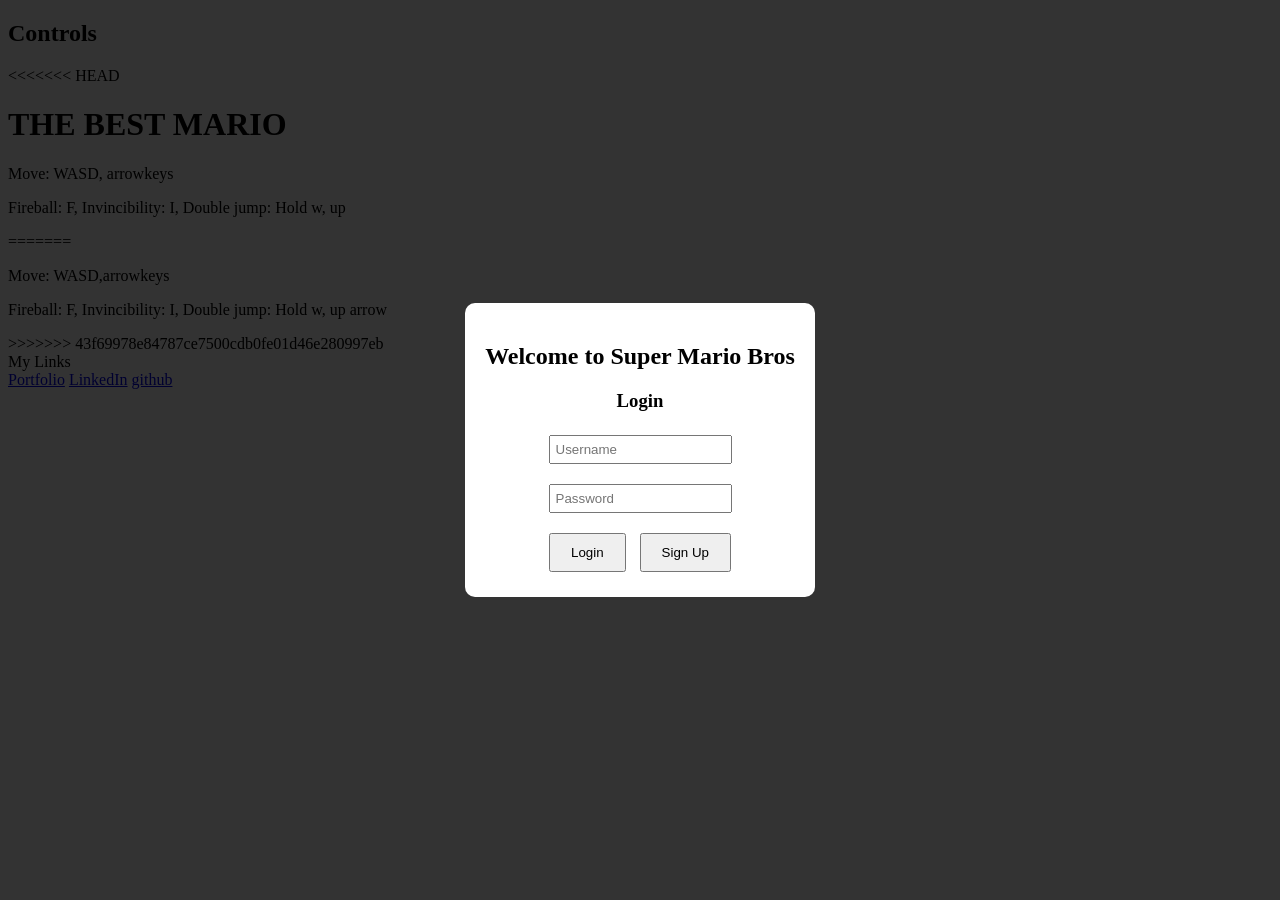
==== index.html @ ad28de55 "da" ====
﻿<!DOCTYPE html>
<html>
  <head>
    <meta charset="utf-8">

    <!-- The actual resolution of the NES is 256x240.
         Ideally, we draw in this size and scale appropriately.-->
    <title>Super Mario Bros</title>
    <meta name="description" content="">
    <meta name="viewport" content="width=device-width">

    <link rel="stylesheet" href="css/game.css">
    <style>
      #menu {
        position: fixed;
        top: 0;
        left: 0;
        width: 100%;
        height: 100%;
        background: rgba(0,0,0,0.8);
        display: flex;
        justify-content: center;
        align-items: center;
        z-index: 1000;
      }
      #menu.hidden {
        display: none;
      }
      .menu-content {
        background: white;
        padding: 20px;
        border-radius: 10px;
        text-align: center;
      }
      .form-group {
        margin: 10px 0;
      }
      input {
        padding: 5px;
        margin: 5px;
      }
      button {
        padding: 10px 20px;
        margin: 5px;
        cursor: pointer;
      }
    </style>
  </head>
  <body>
    <div id="menu">
      <div class="menu-content">
        <h2>Welcome to Super Mario Bros</h2>
        <div id="login-form">
          <h3>Login</h3>
          <div class="form-group">
            <input type="text" id="login-username" placeholder="Username">
          </div>
          <div class="form-group">
            <input type="password" id="login-password" placeholder="Password">
          </div>
          <button onclick="login()">Login</button>
          <button onclick="showSignup()">Sign Up</button>
        </div>
        <div id="signup-form" style="display: none;">
          <h3>Sign Up</h3>
          <div class="form-group">
            <input type="text" id="signup-username" placeholder="Username">
          </div>
          <div class="form-group">
            <input type="password" id="signup-password" placeholder="Password">
          </div>
          <div class="form-group">
            <input type="password" id="signup-confirm" placeholder="Confirm Password">
          </div>
          <button onclick="signup()">Sign Up</button>
          <button onclick="showLogin()">Back to Login</button>
        </div>
        <div id="message"></div>
      </div>
    </div>
    <script type="text/javascript" src="js/util.js"></script>
    <script type="text/javascript" src="js/input.js"></script>
    <script type="text/javascript" src="js/resources.js"></script>
    <script type="text/javascript" src="js/sprite.js"></script>
    <script type="text/javascript" src="js/entity.js"></script>
    <script type="text/javascript" src="js/pipe.js"></script>
    <script type="text/javascript" src="js/mushroom.js"></script>
    <script type="text/javascript" src="js/fireflower.js"></script>
    <script type="text/javascript" src="js/star.js"></script>
    <script type="text/javascript" src="js/fireball.js"></script>
    <script type="text/javascript" src="js/coin.js"></script>
    <script type="text/javascript" src="js/bcoin.js"></script>
    <script type="text/javascript" src="js/goomba.js"></script>
    <script type="text/javascript" src="js/koopa.js"></script>
    <script type="text/javascript" src="js/floor.js"></script>
    <script type="text/javascript" src="js/block.js"></script>
    <script type="text/javascript" src="js/rubble.js"></script>
    <script type="text/javascript" src="js/prop.js"></script>
    <script type="text/javascript" src="js/player.js"></script>
    <script type="text/javascript" src="js/flag.js"></script>
    <script type="text/javascript" src="js/levels/level.js"></script>
    <script type="text/javascript" src="js/levels/11.js"></script>
    <script type="text/javascript" src="js/levels/11tunnel.js"></script>
    <script type="text/javascript" src="js/levels/12.js"></script>
    <script type="text/javascript" src="js/levels/12tunnel.js"></script>
    <script type="text/javascript" src="js/game.js"></script>
    <script>
      let currentUser = null;

      function showMessage(msg) {
        document.getElementById('message').textContent = msg;
      }

      function showSignup() {
        document.getElementById('login-form').style.display = 'none';
        document.getElementById('signup-form').style.display = 'block';
        showMessage('');
      }

      function showLogin() {
        document.getElementById('signup-form').style.display = 'none';
        document.getElementById('login-form').style.display = 'block';
        showMessage('');
      }

      function login() {
        const username = document.getElementById('login-username').value;
        const password = document.getElementById('login-password').value;
        const users = JSON.parse(localStorage.getItem('marioUsers') || '{}');
        if (users[username] && users[username] === password) {
          currentUser = username;
          document.getElementById('menu').classList.add('hidden');
          window.startGame();
        } else {
          showMessage('Invalid username or password');
        }
      }

      function signup() {
        const username = document.getElementById('signup-username').value;
        const password = document.getElementById('signup-password').value;
        const confirm = document.getElementById('signup-confirm').value;
        if (password !== confirm) {
          showMessage('Passwords do not match');
          return;
        }
        const users = JSON.parse(localStorage.getItem('marioUsers') || '{}');
        if (users[username]) {
          showMessage('Username already exists');
          return;
        }
        users[username] = password;
        localStorage.setItem('marioUsers', JSON.stringify(users));
        showMessage('Account created! Please login.');
        showLogin();
      }
    </script>
    <div class="info">
      <p class="controls"><h2>Controls</h2></p>
<<<<<<< HEAD
      <h1>THE BEST MARIO</h1>
      <p class="controls">Move: WASD, arrowkeys</p>
      <p class="controls">Fireball: F, Invincibility: I, Double jump: Hold w, up</p>
=======
      <p class="controls">Move: WASD,arrowkeys</p>
      <p class="controls">Fireball: F, Invincibility: I, Double jump: Hold w, up arrow</p>
>>>>>>> 43f69978e84787ce7500cdb0fe01d46e280997eb
      <div class="links">My Links <br><a href="http://garrettjohnson.net">Portfolio</a> <a href="http://linkedin.com/in/garretttjohnson">LinkedIn</a> <a href="https://github.com/reruns">github</a><div>
    </div>
  </body>
</html>
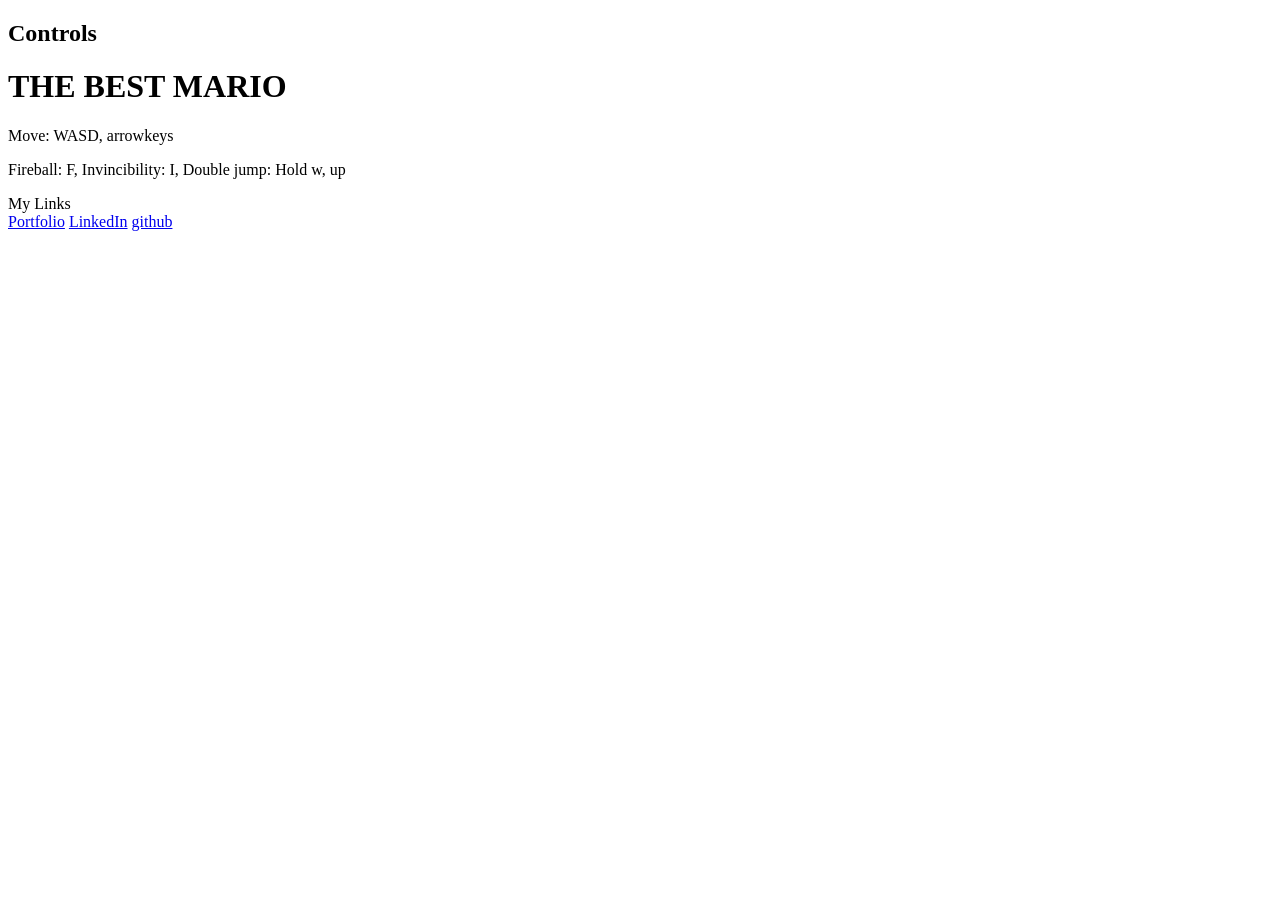
==== commit f8257a1b: "dkhahd" ====
--- a/index.html
+++ b/index.html
@@ -10,74 +10,8 @@
     <meta name="viewport" content="width=device-width">
 
     <link rel="stylesheet" href="css/game.css">
-    <style>
-      #menu {
-        position: fixed;
-        top: 0;
-        left: 0;
-        width: 100%;
-        height: 100%;
-        background: rgba(0,0,0,0.8);
-        display: flex;
-        justify-content: center;
-        align-items: center;
-        z-index: 1000;
-      }
-      #menu.hidden {
-        display: none;
-      }
-      .menu-content {
-        background: white;
-        padding: 20px;
-        border-radius: 10px;
-        text-align: center;
-      }
-      .form-group {
-        margin: 10px 0;
-      }
-      input {
-        padding: 5px;
-        margin: 5px;
-      }
-      button {
-        padding: 10px 20px;
-        margin: 5px;
-        cursor: pointer;
-      }
-    </style>
   </head>
   <body>
-    <div id="menu">
-      <div class="menu-content">
-        <h2>Welcome to Super Mario Bros</h2>
-        <div id="login-form">
-          <h3>Login</h3>
-          <div class="form-group">
-            <input type="text" id="login-username" placeholder="Username">
-          </div>
-          <div class="form-group">
-            <input type="password" id="login-password" placeholder="Password">
-          </div>
-          <button onclick="login()">Login</button>
-          <button onclick="showSignup()">Sign Up</button>
-        </div>
-        <div id="signup-form" style="display: none;">
-          <h3>Sign Up</h3>
-          <div class="form-group">
-            <input type="text" id="signup-username" placeholder="Username">
-          </div>
-          <div class="form-group">
-            <input type="password" id="signup-password" placeholder="Password">
-          </div>
-          <div class="form-group">
-            <input type="password" id="signup-confirm" placeholder="Confirm Password">
-          </div>
-          <button onclick="signup()">Sign Up</button>
-          <button onclick="showLogin()">Back to Login</button>
-        </div>
-        <div id="message"></div>
-      </div>
-    </div>
     <script type="text/javascript" src="js/util.js"></script>
     <script type="text/javascript" src="js/input.js"></script>
     <script type="text/javascript" src="js/resources.js"></script>
@@ -104,67 +38,11 @@
     <script type="text/javascript" src="js/levels/12.js"></script>
     <script type="text/javascript" src="js/levels/12tunnel.js"></script>
     <script type="text/javascript" src="js/game.js"></script>
-    <script>
-      let currentUser = null;
-
-      function showMessage(msg) {
-        document.getElementById('message').textContent = msg;
-      }
-
-      function showSignup() {
-        document.getElementById('login-form').style.display = 'none';
-        document.getElementById('signup-form').style.display = 'block';
-        showMessage('');
-      }
-
-      function showLogin() {
-        document.getElementById('signup-form').style.display = 'none';
-        document.getElementById('login-form').style.display = 'block';
-        showMessage('');
-      }
-
-      function login() {
-        const username = document.getElementById('login-username').value;
-        const password = document.getElementById('login-password').value;
-        const users = JSON.parse(localStorage.getItem('marioUsers') || '{}');
-        if (users[username] && users[username] === password) {
-          currentUser = username;
-          document.getElementById('menu').classList.add('hidden');
-          window.startGame();
-        } else {
-          showMessage('Invalid username or password');
-        }
-      }
-
-      function signup() {
-        const username = document.getElementById('signup-username').value;
-        const password = document.getElementById('signup-password').value;
-        const confirm = document.getElementById('signup-confirm').value;
-        if (password !== confirm) {
-          showMessage('Passwords do not match');
-          return;
-        }
-        const users = JSON.parse(localStorage.getItem('marioUsers') || '{}');
-        if (users[username]) {
-          showMessage('Username already exists');
-          return;
-        }
-        users[username] = password;
-        localStorage.setItem('marioUsers', JSON.stringify(users));
-        showMessage('Account created! Please login.');
-        showLogin();
-      }
-    </script>
     <div class="info">
       <p class="controls"><h2>Controls</h2></p>
-<<<<<<< HEAD
       <h1>THE BEST MARIO</h1>
       <p class="controls">Move: WASD, arrowkeys</p>
       <p class="controls">Fireball: F, Invincibility: I, Double jump: Hold w, up</p>
-=======
-      <p class="controls">Move: WASD,arrowkeys</p>
-      <p class="controls">Fireball: F, Invincibility: I, Double jump: Hold w, up arrow</p>
->>>>>>> 43f69978e84787ce7500cdb0fe01d46e280997eb
       <div class="links">My Links <br><a href="http://garrettjohnson.net">Portfolio</a> <a href="http://linkedin.com/in/garretttjohnson">LinkedIn</a> <a href="https://github.com/reruns">github</a><div>
     </div>
   </body>
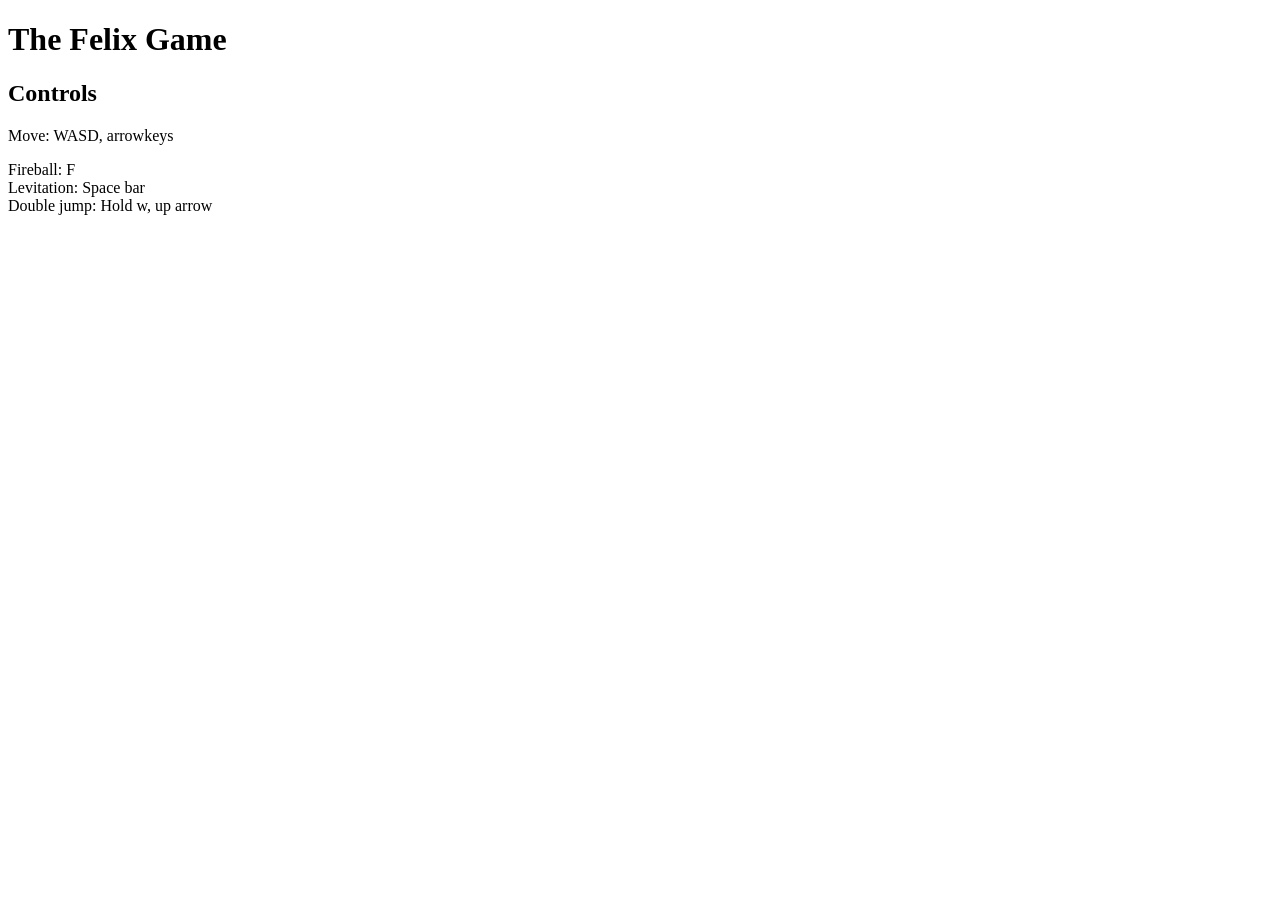
==== commit 229d178f: "n" ====
--- a/index.html
+++ b/index.html
@@ -39,12 +39,10 @@
     <script type="text/javascript" src="js/levels/12tunnel.js"></script>
     <script type="text/javascript" src="js/game.js"></script>
     <div class="info">
+      <h1>The Felix Game</h1>
       <p class="controls"><h2>Controls</h2></p>
-      <h1>THE BEST MARIO</h1>
       <p class="controls">Move: WASD, arrowkeys</p>
-      <p class="controls">Fireball: F, Invincibility: I, Double jump: Hold w, up</p>
-      <div class="links">My Links <br><a href="http://garrettjohnson.net">Portfolio</a> <a href="http://linkedin.com/in/garretttjohnson">LinkedIn</a> <a href="https://github.com/reruns">github</a><div>
+      <p class="controls">Fireball: F<br>Levitation: Space bar<br>Double jump: Hold w, up arrow</p>
     </div>
   </body>
 </html>
-
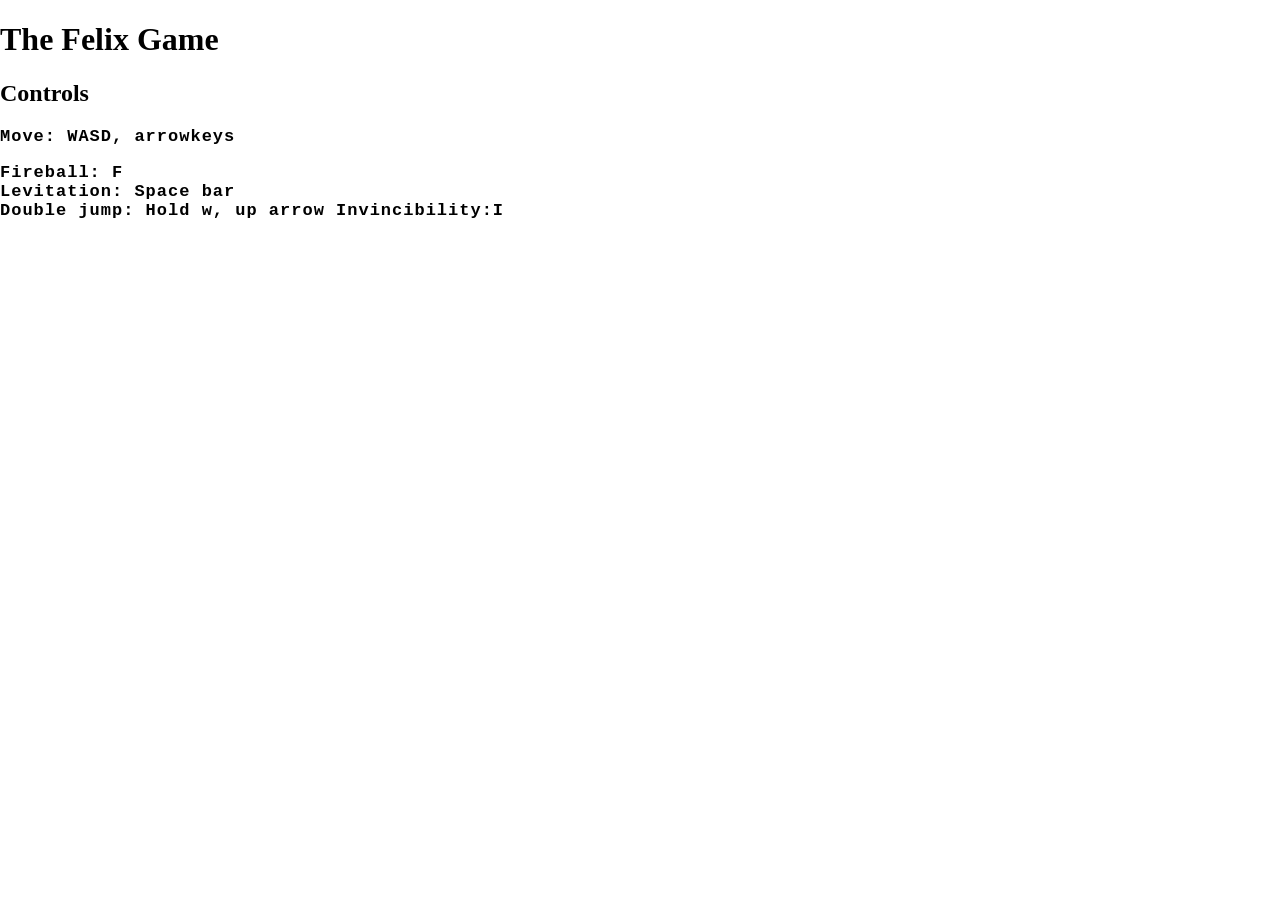
==== commit 166a64a4: "khcs" ====
--- a/index.html
+++ b/index.html
@@ -42,7 +42,8 @@
       <h1>The Felix Game</h1>
       <p class="controls"><h2>Controls</h2></p>
       <p class="controls">Move: WASD, arrowkeys</p>
-      <p class="controls">Fireball: F<br>Levitation: Space bar<br>Double jump: Hold w, up arrow</p>
+      <p class="controls">Fireball: F<br>Levitation: Space bar<br>Double jump: Hold w, up arrow 
+        Invincibility:I</p>
     </div>
   </body>
 </html>
--- a/css/game.css
+++ b/css/game.css
@@ -0,0 +1,41 @@
+html, body, ul, li {
+  margin: 0;
+  border: 0;
+  padding: 0;
+}
+
+canvas {
+  display: block;
+  width: 762;
+  margin: 0 auto;
+  background-color: red;
+}
+
+p {
+  text-align: center;
+}
+
+body {
+  overflow: hidden;
+  height: 100%;
+}
+
+html {
+  overflow: hidden;
+  height: 100%;
+}
+
+.info {
+  position: absolute;
+  top: 0;
+  left: 0;
+}
+
+.controls {
+    font-weight: bold;
+    letter-spacing: 1px;
+    animation: glow 2s ease-in-out infinite;
+    font-family: 'Press Start 2P', 'Courier New', monospace;
+    text-align: left;
+    font-size: 17px;
+}
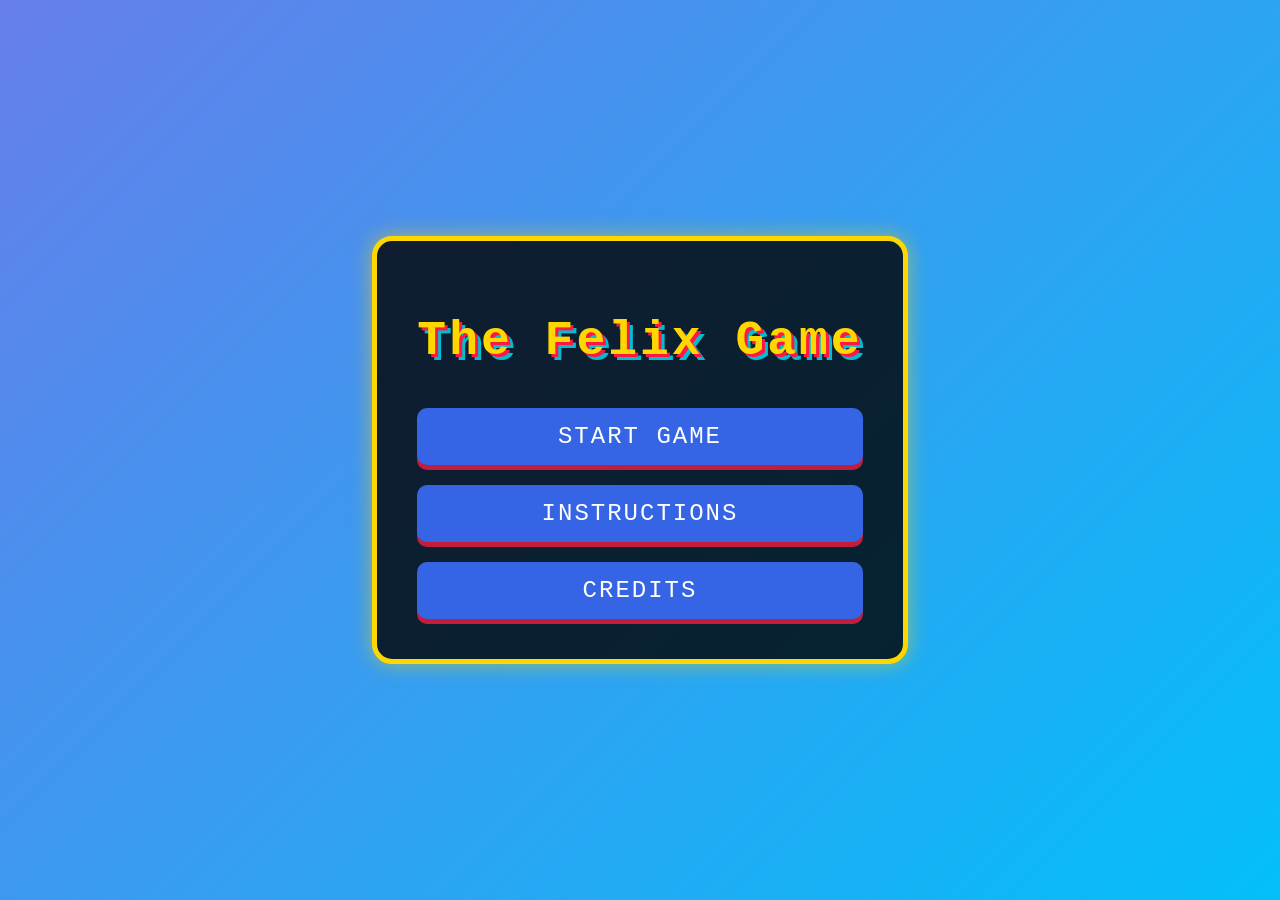
==== commit 622aa49c: "pull" ====
--- a/index.html
+++ b/index.html
@@ -12,6 +12,68 @@
     <link rel="stylesheet" href="css/game.css">
   </head>
   <body>
+    <div id="menu" class="menu">
+      <div class="menu-container">
+        <h1 class="menu-title">The Felix Game </h1>
+        <div class="menu-options">
+          <button class="menu-btn" id="startBtn">START GAME</button>
+          <button class="menu-btn" id="instructionsBtn">INSTRUCTIONS</button>
+          <button class="menu-btn" id="creditsBtn">CREDITS</button>
+        </div>
+      </div>
+    </div>
+
+    <div id="instructions-screen" class="instructions-screen hidden">
+      <div class="instructions-container">
+        <h1 class="instructions-title">HOW TO PLAY</h1>
+        <div class="instructions-content">
+          <p><strong>OBJECTIVE:</strong> Reach the flag at the end of each level!</p>
+          <br>
+          <p><strong>CONTROLS:</strong></p>
+          <p>Move Left/Right: WASD or Arrow Keys</p>
+          <p>Jump: W or Up Arrow</p>
+          <p>Double Jump: Hold W or Up Arrow</p>
+          <p>Fireball: F</p>
+          <p>Levitation: Space Bar</p>
+          <br>
+          <p><strong>TIPS:</strong></p>
+          <p>Use your abilities to shoot enemies</p>
+          <p>Use power-ups to gain special abilities</p>
+          <p>Do not jump on enemies to defeat them</p>
+          <p>Avoid falling into pits!</p>
+        </div>
+        <button class="menu-btn back-btn" id="backBtn">BACK</button>
+      </div>
+    </div>
+
+    <div id="credits-screen" class="credits-screen hidden">
+      <div class="credits-container">
+        <h1 class="credits-title">CREDITS</h1>
+        <div class="credits-content">
+          <p><strong>GAME DEVELOPED BY:</strong></p>
+          <p>Ray, George, and Felix</p>
+          <br>
+          <p><strong>ORIGINAL GAME:</strong></p>
+          <p>Super Mario Bros by Nintendo</p>
+          <br>
+        </div>
+        <button class="menu-btn back-btn" id="creditsBackBtn">BACK</button>
+      </div>
+    </div>
+
+    <div id="death-screen" class="death-screen hidden">
+      <div class="death-container">
+        <h1 class="death-title">GAME OVER</h1>
+        <div class="death-message">
+          <p>You Died!</p>
+        </div>
+        <div class="death-options">
+          <button class="menu-btn" id="tryAgainBtn">TRY AGAIN</button>
+          <button class="menu-btn" id="rageQuitBtn"> QUIT Game</button>
+        </div>
+      </div>
+    </div>
+
     <script type="text/javascript" src="js/util.js"></script>
     <script type="text/javascript" src="js/input.js"></script>
     <script type="text/javascript" src="js/resources.js"></script>
@@ -37,13 +99,7 @@
     <script type="text/javascript" src="js/levels/11tunnel.js"></script>
     <script type="text/javascript" src="js/levels/12.js"></script>
     <script type="text/javascript" src="js/levels/12tunnel.js"></script>
+    <script type="text/javascript" src="js/menu.js"></script>
     <script type="text/javascript" src="js/game.js"></script>
-    <div class="info">
-      <h1>The Felix Game</h1>
-      <p class="controls"><h2>Controls</h2></p>
-      <p class="controls">Move: WASD, arrowkeys</p>
-      <p class="controls">Fireball: F<br>Levitation: Space bar<br>Double jump: Hold w, up arrow 
-        Invincibility:I</p>
-    </div>
   </body>
 </html>
--- a/css/game.css
+++ b/css/game.css
@@ -6,8 +6,8 @@
 
 canvas {
   display: block;
-  width: 762;
-  margin: 0 auto;
+  width: 100%;
+  height: 100vh;
   background-color: red;
 }
 
@@ -38,4 +38,280 @@
     font-family: 'Press Start 2P', 'Courier New', monospace;
     text-align: left;
     font-size: 17px;
+}
+
+/* DEATH SCREEN STYLES */
+.death-screen {
+  position: fixed;
+  top: 0;
+  left: 0;
+  width: 100%;
+  height: 100%;
+  background: linear-gradient(135deg, #8B0000 0%, #FF1744 100%);
+  display: flex;
+  justify-content: center;
+  align-items: center;
+  z-index: 2000;
+}
+
+.death-screen.hidden {
+  display: none;
+}
+
+.death-container {
+  text-align: center;
+  background: rgba(0, 0, 0, 0.9);
+  padding: 50px;
+  border-radius: 20px;
+  border: 5px solid #FF1744;
+  box-shadow: 0 0 40px rgba(255, 23, 68, 0.8);
+}
+
+.death-title {
+  font-family: 'Press Start 2P', 'Courier New', monospace;
+  color: #FF1744;
+  font-size: 60px;
+  margin-bottom: 30px;
+  text-shadow: 4px 4px 0px #8B0000, 8px 8px 0px rgba(139, 0, 0, 0.5);
+  letter-spacing: 3px;
+  animation: deathPulse 0.8s ease-in-out infinite;
+}
+
+.death-message {
+  font-family: 'Press Start 2P', 'Courier New', monospace;
+  color: #FFD700;
+  font-size: 28px;
+  margin-bottom: 40px;
+  text-shadow: 2px 2px 0px #FF1744;
+}
+
+.death-options {
+  display: flex;
+  flex-direction: column;
+  gap: 20px;
+  margin-top: 30px;
+}
+
+.death-screen .menu-btn {
+  font-size: 24px;
+  padding: 15px 40px;
+  background-color: #FF1744;
+  box-shadow: 0 5px 0px #8B0000;
+}
+
+.death-screen .menu-btn:hover {
+  background-color: #FF5252;
+  box-shadow: 0 8px 0px #8B0000;
+}
+
+@keyframes deathPulse {
+  0%, 100% {
+    transform: scale(1);
+  }
+  50% {
+    transform: scale(1.1);
+  }
+}
+
+/* MENU STYLES */
+.menu {
+  position: fixed;
+  top: 0;
+  left: 0;
+  width: 100%;
+  height: 100%;
+  background: linear-gradient(135deg, #667eea 0%, #03bff8 100%);
+  display: flex;
+  justify-content: center;
+  align-items: center;
+  z-index: 1000;
+}
+
+.menu.hidden {
+  display: none;
+}
+
+.menu-container {
+  text-align: center;
+  background: rgba(0, 0, 0, 0.8);
+  padding: 40px;
+  border-radius: 20px;
+  border: 5px solid #FFD700;
+  box-shadow: 0 0 20px rgba(255, 215, 0, 0.5);
+}
+
+.menu-title {
+  font-family: 'Press Start 2P', 'Courier New', monospace;
+  color: #FFD700;
+  font-size: 48px;
+  margin-bottom: 40px;
+  text-shadow: 3px 3px 0px #FF1744, 6px 6px 0px #00BCD4;
+  letter-spacing: 3px;
+  animation: pulse 1.5s ease-in-out infinite;
+}
+
+.menu-options {
+  display: flex;
+  flex-direction: column;
+  gap: 20px;
+}
+
+.menu-btn {
+  font-family: 'Press Start 2P', 'Courier New', monospace;
+  font-size: 24px;
+  padding: 15px 40px;
+  background-color: #3564e4;
+  color: white;
+  border: none;
+  border-radius: 10px;
+  cursor: pointer;
+  transition: all 0.3s ease;
+  text-transform: uppercase;
+  letter-spacing: 2px;
+  box-shadow: 0 5px 0px #C41C3B;
+}
+
+.menu-btn:hover {
+  background-color: #07ca38;
+  transform: translateY(-3px);
+  box-shadow: 0 8px 0px #C41C3B;
+}
+
+.menu-btn:active {
+  transform: translateY(5px);
+  box-shadow: 0 0px 0px #C41C3B;
+}
+
+/* INSTRUCTIONS SCREEN */
+.instructions-screen {
+  position: fixed;
+  top: 0;
+  left: 0;
+  width: 100%;
+  height: 100%;
+  background: linear-gradient(135deg, #667eea 0%, #764ba2 100%);
+  display: flex;
+  justify-content: center;
+  align-items: center;
+  z-index: 1000;
+  overflow-y: auto;
+}
+
+.instructions-screen.hidden {
+  display: none;
+}
+
+.instructions-container {
+  background: rgba(0, 0, 0, 0.8);
+  padding: 30px;
+  border-radius: 20px;
+  border: 5px solid #FFD700;
+  box-shadow: 0 0 20px rgba(255, 215, 0, 0.5);
+  max-width: 600px;
+  width: 90%;
+}
+
+.instructions-title {
+  font-family: 'Press Start 2P', 'Courier New', monospace;
+  color: #FFD700;
+  font-size: 36px;
+  margin-bottom: 30px;
+  text-shadow: 3px 3px 0px #FF1744;
+  letter-spacing: 2px;
+}
+
+.instructions-content {
+  font-family: 'Courier New', monospace;
+  color: #00FF00;
+  font-size: 14px;
+  line-height: 1.8;
+  text-align: left;
+  margin-bottom: 30px;
+}
+
+.instructions-content p {
+  text-align: left;
+  margin: 10px 0;
+}
+
+.instructions-content strong {
+  color: #FFD700;
+  font-size: 16px;
+}
+
+/* CREDITS SCREEN */
+.credits-screen {
+  position: fixed;
+  top: 0;
+  left: 0;
+  width: 100%;
+  height: 100%;
+  background: linear-gradient(135deg, #667eea 0%, #764ba2 100%);
+  display: flex;
+  justify-content: center;
+  align-items: center;
+  z-index: 1000;
+  overflow-y: auto;
+}
+
+.credits-screen.hidden {
+  display: none;
+}
+
+.credits-container {
+  background: rgba(0, 0, 0, 0.8);
+  padding: 30px;
+  border-radius: 20px;
+  border: 5px solid #FFD700;
+  box-shadow: 0 0 20px rgba(255, 215, 0, 0.5);
+  max-width: 600px;
+  width: 90%;
+  text-align: center;
+}
+
+.credits-title {
+  font-family: 'Press Start 2P', 'Courier New', monospace;
+  color: #FFD700;
+  font-size: 36px;
+  margin-bottom: 30px;
+  text-shadow: 3px 3px 0px #FF1744;
+  letter-spacing: 2px;
+}
+
+.credits-content {
+  font-family: 'Courier New', monospace;
+  color: #00FF00;
+  font-size: 16px;
+  line-height: 2;
+  margin-bottom: 30px;
+}
+
+.credits-content strong {
+  color: #FFD700;
+  font-size: 18px;
+}
+
+.back-btn {
+  margin-top: 20px;
+  width: 100%;
+  max-width: 300px;
+}
+
+/* ANIMATIONS */
+@keyframes pulse {
+  0%, 100% {
+    transform: scale(1);
+  }
+  50% {
+    transform: scale(1.05);
+  }
+}
+
+@keyframes glow {
+  0%, 100% {
+    text-shadow: 0 0 10px rgba(255, 215, 0, 0.5);
+  }
+  50% {
+    text-shadow: 0 0 20px rgba(255, 215, 0, 1);
+  }
 }
